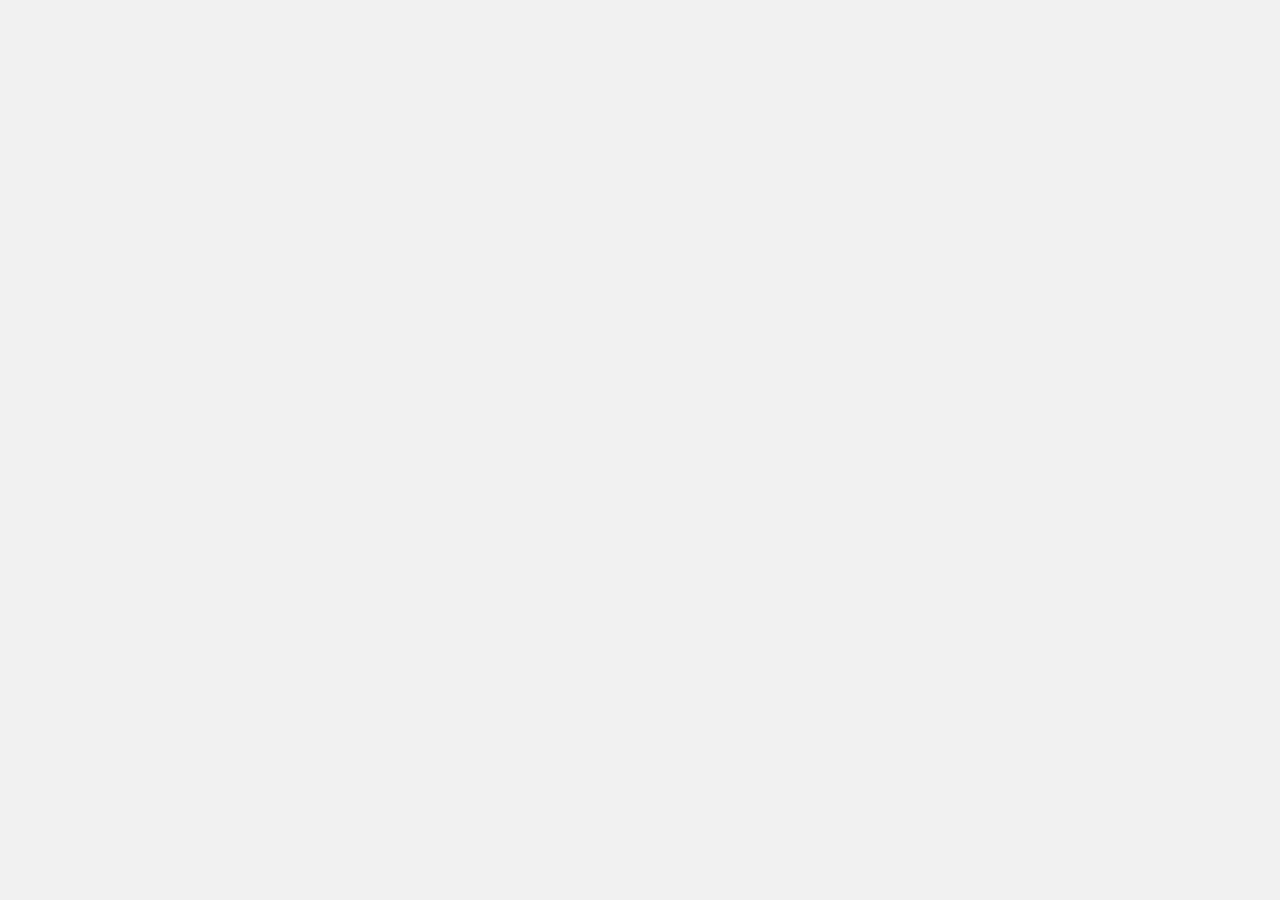
==== index.html @ f465b2d5 "upload files and main style" ====
<html>

<head>
    <meta charset="UTF-8">
    <meta http-equiv="X-UA-Compatible" content="IE-edge">
    <meta name="viewport" content="width=device-width, initial-scale=1.0">
    <title>ToDo List</title>
    <link rel="stylesheet" href="css/bootstrap.min.css">
    <link rel="stylesheet" href="css/all.min.css">
    <link rel="stylesheet" href="css/Normalize.css">
    <link rel="stylesheet" href="css/style.css">
</head>

<body>


    <!-- Javascript -->
    <script src="js/jquery-3.6.0.js"></script>
    <script src="js/popper.min.js"></script>
    <script src="js/bootstrap.min.js"></script>
    <script src="js/main.js"></script>
</body>

</html>
---- css/style.css ----
* {
    padding: 0;
    margin: 0;
    box-sizing: border-box;
    -moz-box-sizing: border-box;
    -webkit-box-sizing: border-box;
}

:root {
    --bodyBgColor: #f1f1f1;
    --divBgColor: #fbfbfb;
    --fontColor: #0A1931;
    --iconColor: #185ADB;
    --borderLeftColor: #185ADB;
    --borderRightColor: #FFC947;
}

body {
    background-color: var(--bodyBgColor);
}
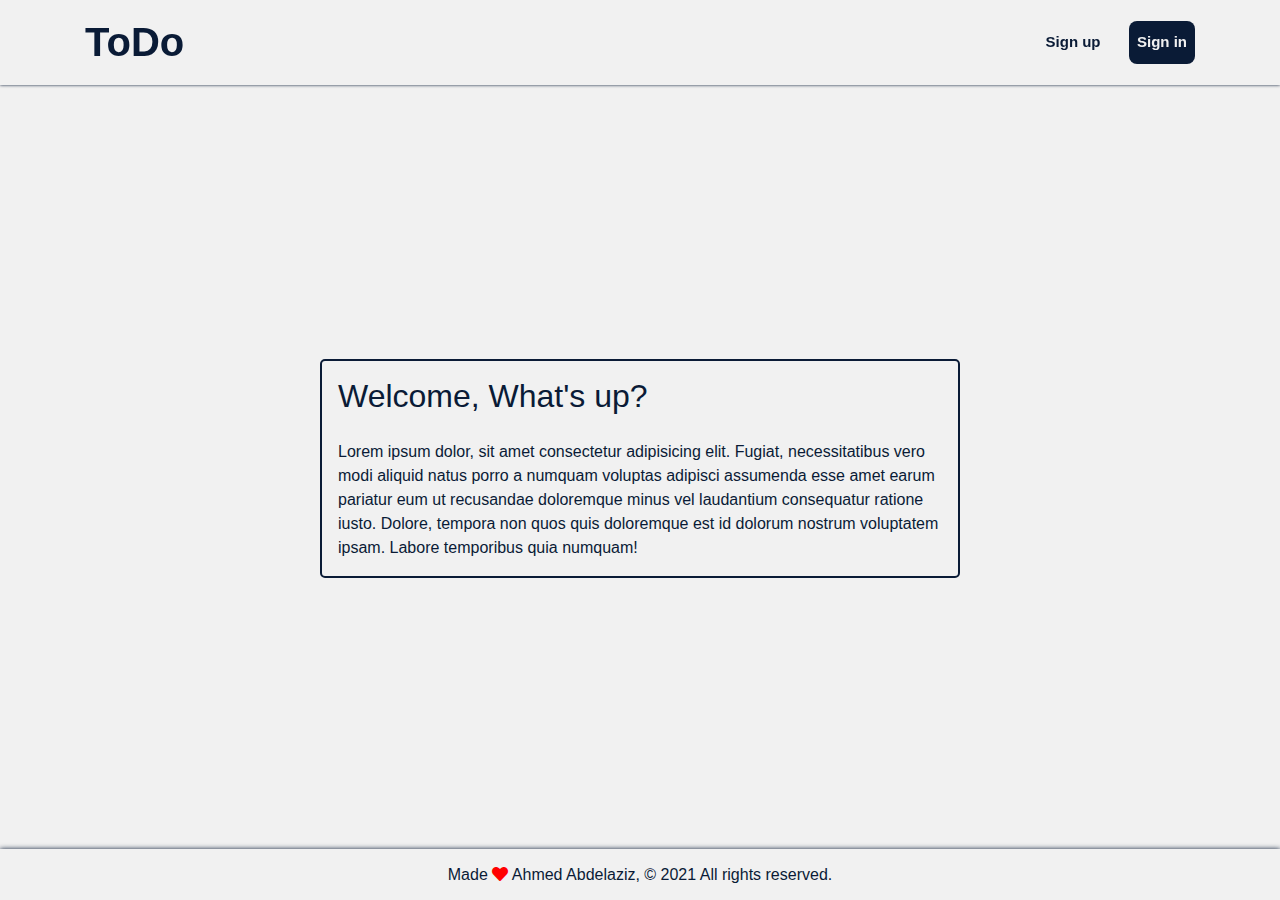
==== commit 955fd18c: "edit  new sections" ====
--- a/index.html
+++ b/index.html
@@ -12,8 +12,45 @@
 </head>
 
 <body>
-
-
+    <!-- Navbar -->
+    <section id="Navbar">
+        <div class="container">
+            <div class="logoBox">
+                <a id="logoAncor" href="/index.html">
+                    <h1>ToDo</h1>
+                </a>
+                <div id="menu">
+                    <span></span>
+                    <span></span>
+                    <span></span>
+                </div>
+            </div>
+            <div class="linkBox">
+                <ul>
+                    <li>
+                        <a href="/signUp.html">Sign up</a>
+                    </li>
+                    <li>
+                        <a href="/signIn.html">Sign in</a>
+                    </li>
+                </ul>
+            </div>
+        </div>
+    </section>
+    <!-- Body -->
+    <section id="Landing">
+        <div class="caption">
+            <h2>Welcome, What's up?</h2>
+            <p>Lorem ipsum dolor, sit amet consectetur adipisicing elit. Fugiat, necessitatibus vero modi aliquid natus
+                porro a numquam voluptas adipisci assumenda esse amet earum pariatur eum ut recusandae doloremque minus
+                vel laudantium consequatur ratione iusto. Dolore, tempora non quos quis doloremque est id dolorum
+                nostrum voluptatem ipsam. Labore temporibus quia numquam!</p>
+        </div>
+    </section>
+    <!-- Footer -->
+    <footer>
+        <h6>Made <i class="fas fa-heart"></i> Ahmed Abdelaziz, © 2021 All rights reserved.</h6>
+    </footer>
     <!-- Javascript -->
     <script src="js/jquery-3.6.0.js"></script>
     <script src="js/popper.min.js"></script>
--- a/css/style.css
+++ b/css/style.css
@@ -1,3 +1,5 @@
+/* ------- General (All Pages) ------- */
+
 * {
     padding: 0;
     margin: 0;
@@ -9,12 +11,228 @@
 :root {
     --bodyBgColor: #f1f1f1;
     --divBgColor: #fbfbfb;
-    --fontColor: #0A1931;
+    --fontColor: #0a1b36;
     --iconColor: #185ADB;
     --borderLeftColor: #185ADB;
     --borderRightColor: #FFC947;
+    --aHoverColor: #2e5086;
 }
 
 body {
     background-color: var(--bodyBgColor);
 }
+
+ul {
+    list-style: none;
+}
+
+ul li {
+    display: inline-block;
+    margin-right: 1rem;
+}
+
+ul li:last-child {
+    margin-right: 0rem;
+    background-color: var(--fontColor);
+    border-radius: 8px;
+}
+
+ul li:last-child a {
+    color: var(--bodyBgColor);
+}
+
+a {
+    color: var(--fontColor);
+    text-decoration: none;
+    font-size: 15px;
+    font-weight: 600;
+    transition: color 500ms;
+}
+
+a:hover {
+    text-decoration: none;
+    color: var(--aHoverColor);
+}
+
+/* ------- Navbar (All Pages) ------- */
+
+#Navbar{
+    position: fixed;
+    width: 100%;
+    top: 0;
+    padding: 1rem 0;
+    z-index: 500;
+    box-shadow: 0px 0px 3px var(--fontColor);
+}
+
+#Navbar .container {
+    display: flex;
+    justify-content: center;
+    align-items: center;
+    flex-direction: row;
+}
+
+#Navbar .container .logoBox {
+    width: calc(100% / 2);
+    padding: .15rem 0rem;
+    display: flex;
+    justify-content: space-between;
+    align-items: center;
+    flex-direction: row;
+}
+
+#Navbar .container .linkBox {
+    width: calc(100% / 2);
+    display: flex;
+    justify-content: flex-end;
+    align-items: center;
+    flex-direction: row;
+    padding: .3rem 0;
+}
+
+/* +++++++++ logo +++++++++ */
+
+#Navbar .container .logoBox #logoAncor{
+    font-size: 20px;
+}
+
+#Navbar .container .logoBox h1 {
+    margin: 0;
+    color: var(--fontColor);
+    font-weight: 700;
+}
+
+#Navbar .container .logoBox #menu {
+    background-color: var(--fontColor);
+    width: 40px;
+    height: 40px;
+    padding: 8px;
+    cursor: pointer;
+    border-radius: 8px;
+    display: none;
+    justify-content: center;
+    align-items: center;
+    flex-direction: column;
+}
+
+.logoBox #menu span {
+    background-color: var(--divBgColor);
+    height: 3px;
+    width: 100%;
+    display: block;
+    margin-bottom: 5px;
+    border-radius: 10px;
+}
+
+.logoBox #menu span:last-child {
+    margin-bottom: 0px;
+}
+
+/* +++++++++ links +++++++++ */
+
+#Navbar .container .linkBox ul {
+    margin: 0;
+}
+
+.linkBox ul li {
+    padding: .65rem .5rem;
+}
+
+/* +++++++++ media +++++++++ */
+
+@media screen and (max-width: 520px) {
+    #Navbar .container {
+        flex-direction: column;
+    }
+    #Navbar .container .logoBox {
+        width: calc(100% / 1);
+    }
+    #Navbar .container .linkBox {
+        display: none;
+        width: calc(100% / 1);
+        justify-content: center;
+        margin-top: 1rem;
+    }
+    #Navbar .container .logoBox #menu {
+        display: flex;
+    }
+}
+
+@media screen and (max-width: 230px) {
+    #Navbar .container .linkBox ul li {
+        display: block;
+        margin: 0;
+    }
+    #Navbar .container .linkBox ul li:last-child {
+        margin-top: 1rem;
+    }
+}
+
+/* ------- Body ( index page ) ------- */
+
+#Landing {
+    height: calc(100vh - 51px);
+    padding-top: 5.5rem;
+    display: flex;
+    justify-content: center;
+    align-items: center;
+}
+
+#Landing .caption {
+    padding: 1rem;
+    border-radius: 5px;
+    border: 2px solid var(--fontColor);
+    width: 50%;
+}
+
+#Landing .caption h2 {
+    color: var(--fontColor);
+    margin-bottom: 1.5rem;
+}
+
+#Landing .caption p {
+    margin: 0;
+    color: var(--fontColor);
+}
+
+/* ++++++ media ++++++ */
+
+@media screen and (max-width: 767px) {
+    #Landing .caption {
+        width: 75%;
+    }
+}
+
+@media screen and (max-width: 430px) {
+    #Landing .caption {
+        width: 100%;
+        padding: .5rem;
+    }
+}
+
+@media screen and (max-width: 330px) {
+    #Landing .caption h2 {
+        margin-bottom: .5rem;
+    }
+    #Landing .caption p {
+        font-size: 14px;
+    }
+}
+
+/* ------- footer (All Pages) ------- */
+
+footer {
+    padding: 1rem 0;
+    text-align: center;
+    box-shadow: 0px 0px 5px var(--fontColor);
+}
+
+footer h6{
+    color: var(--fontColor);
+    margin: 0;
+    padding: 0 1.5rem;
+}
+
+footer h6 i {
+    color: red;
+}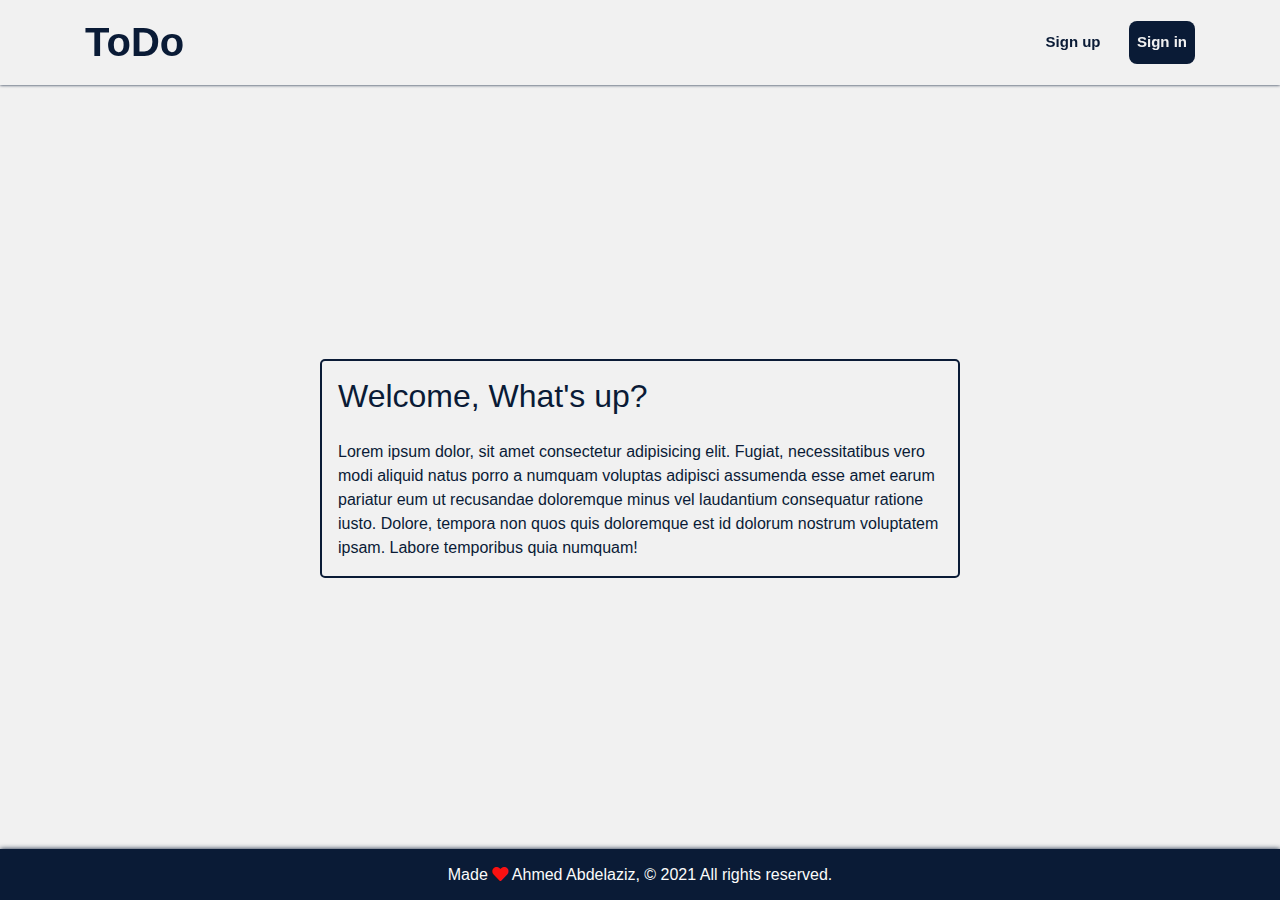
==== commit d0afc165: "add a new sections" ====
--- a/index.html
+++ b/index.html
@@ -4,7 +4,7 @@
     <meta charset="UTF-8">
     <meta http-equiv="X-UA-Compatible" content="IE-edge">
     <meta name="viewport" content="width=device-width, initial-scale=1.0">
-    <title>ToDo List</title>
+    <title>ToDo List / WelcomePage</title>
     <link rel="stylesheet" href="css/bootstrap.min.css">
     <link rel="stylesheet" href="css/all.min.css">
     <link rel="stylesheet" href="css/Normalize.css">
--- a/css/style.css
+++ b/css/style.css
@@ -183,6 +183,7 @@
     border-radius: 5px;
     border: 2px solid var(--fontColor);
     width: 50%;
+    margin: 0 .5rem;
 }
 
 #Landing .caption h2 {
@@ -222,17 +223,410 @@
 /* ------- footer (All Pages) ------- */
 
 footer {
-    padding: 1rem 0;
+    padding: 1rem;
     text-align: center;
     box-shadow: 0px 0px 5px var(--fontColor);
+    background-color: var(--fontColor);
 }
 
 footer h6{
-    color: var(--fontColor);
-    margin: 0;
-    padding: 0 1.5rem;
+    color: var(--divBgColor);
+    margin: 0;
+    font-weight: 400;
 }
 
 footer h6 i {
+    font-size: 1rem;
+    color: rgb(250, 17, 17);
+    animation-name: Heart;
+    animation-duration: 1000ms;
+    animation-iteration-count: infinite;
+}
+
+@keyframes Heart {
+    0% {
+        font-size: 1rem;
+    }
+    25% {
+        font-size: .9rem;
+    }
+    50% {
+        font-size: .8rem;
+    }
+    75% {
+        font-size: .9rem;
+    }
+    100% {
+        font-size: 1rem;
+    }
+}
+
+/* signin page */
+
+#signInLanding {
+    height: calc(100vh - 51px);
+    padding-top: 5.5rem;
+    display: flex;
+    justify-content: center;
+    align-items: center;
+}
+
+#signInLanding .form {    
+    display: block;
+    margin: auto;
+    width: 65%;
+}
+
+@media screen and (max-width: 520px) {
+    #signInLanding .form {
+        width: 75%;
+    }
+}
+
+@media screen and (max-width: 330px) {
+    #signInLanding .form {
+        width: 85%;
+    }
+}
+
+/* signUp page */
+
+#signUpLanding {
+    height: calc(100vh - 51px);
+    padding-top: 5.5rem;
+    display: flex;
+    justify-content: center;
+    align-items: center;
+}
+
+#signUpLanding .form { 
+    display: block;
+    margin: auto;
+    width: 65%;
+}
+
+@media screen and (max-width: 520px) {
+    #signUpLanding .form {
+        width: 75%;
+    }
+}
+
+@media screen and (max-width: 330px) {
+    #signUpLanding .form {
+        width: 85%;
+    }
+}
+
+/* Home page */
+
+#homePageLanding {
+    height: calc(100vh - 51px);
+    padding-top: 5.5rem;
+    display: flex;
+    justify-content: space-between;
+    align-items: center;
+    flex-direction: row;
+}
+
+/* leftSide */
+
+#homePageLanding .leftSide {
+    background-color: hsla(0, 0%, 73%, 0.568);
+    height: 100%;
+    width: 20%;
+    padding: 0 .5rem;
+    display: flex;
+    justify-content: space-evenly;
+    align-items: center;
+    flex-direction: column;
+}
+
+/* 1 */
+
+.leftSide #personalInfo {
+    padding: .5rem;
+    width: 100%;
+    height: calc( (100% / 4) - 10px);
+    display: flex;
+    justify-content: center;
+    align-items: center;
+    flex-direction: column;
+    border-radius: 5px;
+}
+
+#personalInfo .image {
+    width: 55px;
+    height: 55px;
+    border-radius: 50%;
+    margin-bottom: .5rem;
+}
+
+#personalInfo .image img {
+    width: 100%;
+    border-radius: 50%;
+}
+
+#personalInfo .FullName {
+    width: 100%;
+    text-align: center;
+}
+
+#personalInfo .FullName h6 {
+    margin: 0;
+    color: var(--fontColor);
+}
+
+/* 2 */
+
+.leftSide #oldTasks {
+    width: 100%;
+    height: calc( (100% / 4) - 10px);
+    display: flex;
+    justify-content: center;
+    align-items: center;
+    border: 2px solid #fbfbfb;
+    border-radius: 5px;
+    cursor: pointer;
+}
+
+#oldTasks p,
+#oldTasks i {
+    margin: 0;
+    font-size: 1.1rem;
+    font-weight: 600;
+    color: var(--fontColor);
+}
+
+#oldTasks i{
+    display: none;
+}
+
+/* 3 */
+
+.leftSide #newTasks {
+    width: 100%;
+    height: calc( (100% / 4) - 10px);
+    display: flex;
+    justify-content: center;
+    align-items: center;
+    border: 2px solid #fbfbfb;
+    border-radius: 5px;
+    cursor: pointer;
+}
+
+#newTasks p,
+#newTasks i {
+    margin: 0;
+    font-size: 1.1rem;
+    font-weight: 600;
+    color: var(--fontColor);
+}
+
+#newTasks i{
+    display: none;
+}
+
+/* 4 */
+
+.leftSide #dateBox {
+    width: 100%;
+    height: calc( (100% / 4) - 10px);
+    display: flex;
+    justify-content: center;
+    align-items: center;
+    flex-direction: column;
+    border: 2px solid #fbfbfb;
+    border-radius: 5px;
+}
+
+#dateBox p {
+    margin: 0;
+    font-size: 1.1rem;
+    font-weight: 600;
+    color: var(--fontColor);
+    margin-bottom: 1rem;
+}
+
+#dateBox p:last-child {
+    margin-bottom: 0rem;
+}
+
+/* media leftSide */
+
+@media screen and (max-width: 520px) {
+    #homePageLanding .leftSide {
+        width: 50px;
+    }
+    .leftSide #personalInfo,
+    .leftSide #oldTasks,
+    .leftSide #newTasks,
+    .leftSide #dateBox {
+        border: none;
+    }
+    #personalInfo .image,
+    #personalInfo .image img {
+        width: 40px;
+        height: 40px;
+        border-radius: 8px;
+    }
+    #personalInfo .FullName {
+        display: none;
+    }
+    .leftSide #oldTasks p,
+    .leftSide #newTasks p,
+    .leftSide #dateBox p {
+        font-size: .8rem;
+    }
+    #newTasks p,
+    #oldTasks p {
+        display: none;
+    }
+    #newTasks i,
+    #oldTasks i {
+        display: block;
+    }
+}
+
+/* rightSide */
+
+#homePageLanding .rightSide {
+    height: 100%;
+    width: 80%;
+    padding: 2rem;
+    display: flex;
+    justify-content: center;
+    align-items: flex-start;
+    flex-wrap: wrap;
+    overflow-y: scroll;
+}
+
+#homePageLanding .rightSide .mainTask {
+    background-color: #fff;
+    width: 32%;
+    margin: .3rem;
+    border: 2px solid #d5d5d5;
+    border-radius: 10px;
+}
+
+.rightSide .mainTask .topBox {
+    background-color: var(--bodyBgColor);
+    border-radius: 8px 8px 0 0;
+    display: flex;
+    justify-content: space-between;
+    align-items: center;
+    padding: .5rem 1.5rem;
+    border-bottom: 4px double var(--fontColor);
+}
+
+.mainTask .topBox p {
+    margin: 0;
+    font-size: 1.1rem;
+    color: var(--fontColor);
+    font-weight: 500;
+}
+
+.mainTask .tasksBox {
+    padding: .5rem 0;
+}
+
+.mainTask .tasksBox .task {
+    background-color: rgba(204, 204, 204, 0.247);
+    margin-bottom: .5rem;
+    padding: .5rem;
+    display: flex;
+    justify-content: flex-start;
+    align-items: center;
+}
+
+.tasksBox .task input{
+    margin-right: 1rem;
+}
+
+.mainTask .tasksBox .task:last-child{
+    margin-bottom: 0rem;
+}
+
+.tasksBox .task p {
+    margin: 0;
+}
+
+.mainTask .inputBox {
+    padding: 0 1rem;
+    margin: 1rem 0 .5rem 0;
+}
+
+.mainTask .inputBox input {
+    width: 100%;
+    padding: .5rem;
+    border-radius: 8px;
+    outline: none;
+    border: none;
+    color: #fff;
+    background-color: #1859dba8;
+}
+::placeholder {
+    color: #fff;
+    font-weight: 400;
+}
+
+.mainTask .toolBox {
+    background-color: var(--bodyBgColor);
+    padding: .6rem;
+    border-radius: 0 0 8px 8px;
+    display: flex;
+    justify-content: center;
+    align-items: center;
+}
+
+.mainTask .toolBox i {
+    margin-right: 1.5rem ;
+    font-size: 1.2rem;
+}
+
+.mainTask .toolBox i:last-child {
+    margin-right: 0rem ;
+}
+
+.mainTask .toolBox i:nth-child(1){
+    color: var(--iconColor);
+}
+
+.mainTask .toolBox i:nth-child(2){
+    color: var(--borderRightColor);    
+}
+
+.mainTask .toolBox i:nth-child(3){
     color: red;
+}
+
+/* media rightSide */
+
+@media screen and (max-width: 1000px) {
+    #homePageLanding .rightSide {
+        flex-wrap: wrap;
+    }
+    #homePageLanding .rightSide .mainTask {
+        width: 48%;
+    }
+}
+
+@media screen and (max-width: 700px) {
+    #homePageLanding .rightSide .mainTask {
+        width: 80%;
+    }
+}
+
+@media screen and (max-width: 520px) {
+    #homePageLanding .rightSide {
+        width: calc(100% - 50px);
+    }
+    #homePageLanding .rightSide .mainTask {
+        width: 90%;
+    }
+}
+
+@media screen and (max-width: 400px) {
+    #homePageLanding .rightSide {
+        padding: 1rem;
+    }
 }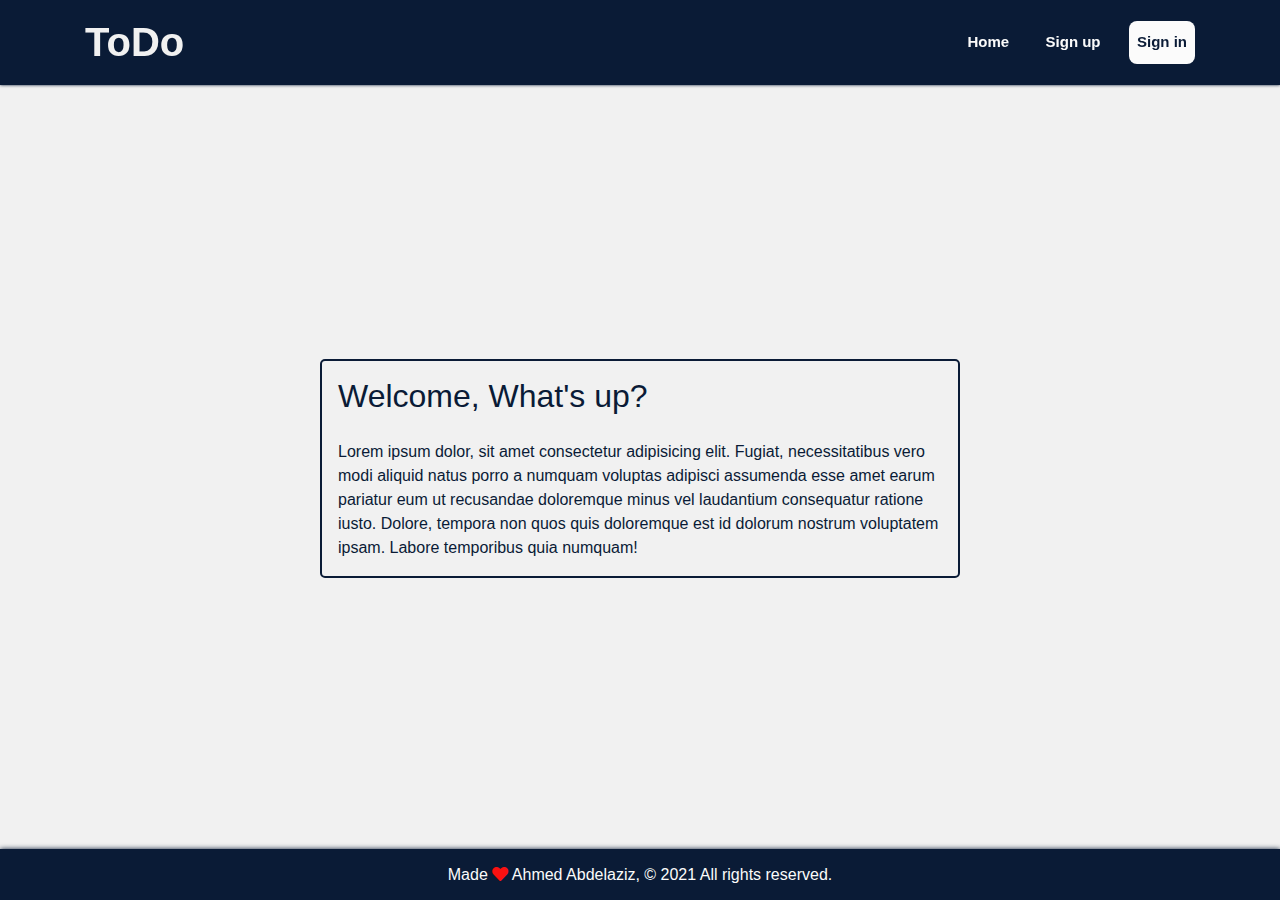
==== commit 253a42f8: "add js sections" ====
--- a/index.html
+++ b/index.html
@@ -16,7 +16,7 @@
     <section id="Navbar">
         <div class="container">
             <div class="logoBox">
-                <a id="logoAncor" href="/index.html">
+                <a id="logoAncor" href="index.html">
                     <h1>ToDo</h1>
                 </a>
                 <div id="menu">
@@ -28,10 +28,13 @@
             <div class="linkBox">
                 <ul>
                     <li>
-                        <a href="/signUp.html">Sign up</a>
+                        <a href="Home.html">Home</a>
                     </li>
                     <li>
-                        <a href="/signIn.html">Sign in</a>
+                        <a href="signUp.html">Sign up</a>
+                    </li>
+                    <li>
+                        <a href="signIn.html">Sign in</a>
                     </li>
                 </ul>
             </div>
--- a/css/style.css
+++ b/css/style.css
@@ -33,16 +33,16 @@
 
 ul li:last-child {
     margin-right: 0rem;
-    background-color: var(--fontColor);
+    background-color: var(--divBgColor);
     border-radius: 8px;
 }
 
 ul li:last-child a {
-    color: var(--bodyBgColor);
+    color: var(--fontColor);
 }
 
 a {
-    color: var(--fontColor);
+    color: var(--divBgColor);
     text-decoration: none;
     font-size: 15px;
     font-weight: 600;
@@ -51,7 +51,7 @@
 
 a:hover {
     text-decoration: none;
-    color: var(--aHoverColor);
+    color: var(--bodyBgColor);
 }
 
 /* ------- Navbar (All Pages) ------- */
@@ -63,6 +63,7 @@
     padding: 1rem 0;
     z-index: 500;
     box-shadow: 0px 0px 3px var(--fontColor);
+    background-color: var(--fontColor);
 }
 
 #Navbar .container {
@@ -98,12 +99,12 @@
 
 #Navbar .container .logoBox h1 {
     margin: 0;
-    color: var(--fontColor);
+    color: var(--bodyBgColor);
     font-weight: 700;
 }
 
 #Navbar .container .logoBox #menu {
-    background-color: var(--fontColor);
+    background-color: var(--bodyBgColor);
     width: 40px;
     height: 40px;
     padding: 8px;
@@ -116,7 +117,7 @@
 }
 
 .logoBox #menu span {
-    background-color: var(--divBgColor);
+    background-color: var(--fontColor);
     height: 3px;
     width: 100%;
     display: block;
@@ -239,7 +240,7 @@
     font-size: 1rem;
     color: rgb(250, 17, 17);
     animation-name: Heart;
-    animation-duration: 1000ms;
+    animation-duration: 500ms;
     animation-iteration-count: infinite;
 }
 
@@ -444,7 +445,7 @@
     font-size: 1.1rem;
     font-weight: 600;
     color: var(--fontColor);
-    margin-bottom: 1rem;
+    margin-bottom: .2rem;
 }
 
 #dateBox p:last-child {
@@ -553,6 +554,7 @@
 .mainTask .inputBox {
     padding: 0 1rem;
     margin: 1rem 0 .5rem 0;
+    display: none;
 }
 
 .mainTask .inputBox input {
@@ -564,6 +566,7 @@
     color: #fff;
     background-color: #1859dba8;
 }
+
 ::placeholder {
     color: #fff;
     font-weight: 400;
@@ -581,6 +584,12 @@
 .mainTask .toolBox i {
     margin-right: 1.5rem ;
     font-size: 1.2rem;
+    cursor: pointer;
+    transition: transform 400ms;
+}
+
+.mainTask .toolBox i:hover {
+    transform: scale(1.1,1.1);
 }
 
 .mainTask .toolBox i:last-child {
@@ -619,14 +628,9 @@
 @media screen and (max-width: 520px) {
     #homePageLanding .rightSide {
         width: calc(100% - 50px);
+        padding: 1rem;
     }
     #homePageLanding .rightSide .mainTask {
-        width: 90%;
-    }
-}
-
-@media screen and (max-width: 400px) {
-    #homePageLanding .rightSide {
-        padding: 1rem;
-    }
-}+        width: 100%;
+    }
+}
